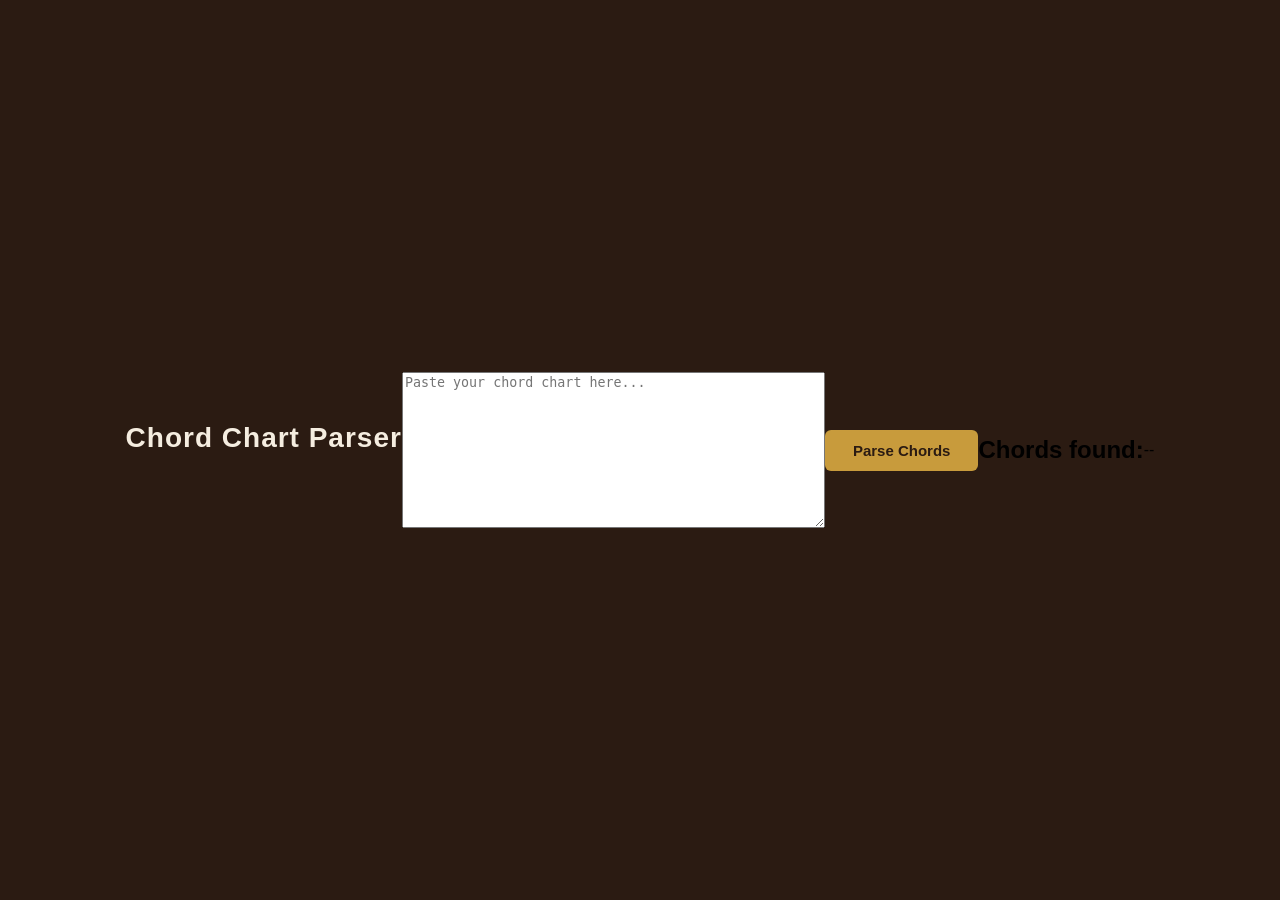
==== parser.html @ 6d03e06d "html parser" ====
<!DOCTYPE html>
<html lang="en">
<head>
  <meta charset="UTF-8">
  <title>Chord Chart Parser</title>
  <link rel="stylesheet" href="style.css">
</head>
<body>

  <h1>Chord Chart Parser</h1>

  <textarea id="chartInput" rows="10" cols="50" placeholder="Paste your chord chart here..."></textarea>
  <br>
  <button id="parseBtn">Parse Chords</button>

  <h2>Chords found:</h2>
  <p id="chordOutput">--</p>

  <script src="parser.js"></script>
</body>
</html>
---- style.css ----
body {
  margin: 0;
  min-height: 100vh;
  display: flex;
  align-items: center;
  justify-content: center;
  background: #2B1B12;
  font-family: -apple-system, BlinkMacSystemFont, "Segoe UI", sans-serif;
}

.tuner-card {
  background: #3D2817;
  border: 2px solid #C89B3C;
  border-radius: 12px;
  padding: 40px 50px;
  text-align: center;
  box-shadow: 0 8px 24px rgba(0, 0, 0, 0.4);
  position: relative;
  overflow: hidden;
}

.tuner-card::before {
  content: "";
  position: absolute;
  top: 0;
  left: 0;
  right: 0;
  height: 3px;
  background: repeating-linear-gradient(
    to bottom,
    transparent 0px,
    transparent 4px,
    #C89B3C 4px,
    #C89B3C 5px
  );
  opacity: 0.5;
}

h1 {
  color: #F5EDE0;
  font-size: 28px;
  letter-spacing: 1px;
  margin: 0 0 24px 0;
}

button {
  background: #C89B3C;
  color: #2B1B12;
  border: none;
  padding: 12px 28px;
  font-size: 15px;
  font-weight: 600;
  border-radius: 6px;
  cursor: pointer;
  transition: background 0.15s ease;
}

button:hover {
  background: #D9AD4F;
}

button:focus-visible {
  outline: 3px solid #F5EDE0;
  outline-offset: 2px;
}

#status {
  color: #B8A290;
  font-size: 13px;
  margin: 14px 0 0 0;
}

.display-panel {
  margin-top: 28px;
  background: #1A0F09;
  border: 1px solid #C89B3C;
  border-radius: 8px;
  padding: 30px 50px;
}

#noteDisplay {
  color: #4A7C59;
  font-family: Georgia, "Times New Roman", serif;
  font-size: 88px;
  font-weight: bold;
  margin: 0;
  letter-spacing: 2px;
  text-shadow: 0 0 20px rgba(74, 124, 89, 0.5);
}

.gauge {
  margin-bottom: -10px;
}

#needle {
  transform-origin: 100px 100px;
  transition: transform 0.15s ease;
}
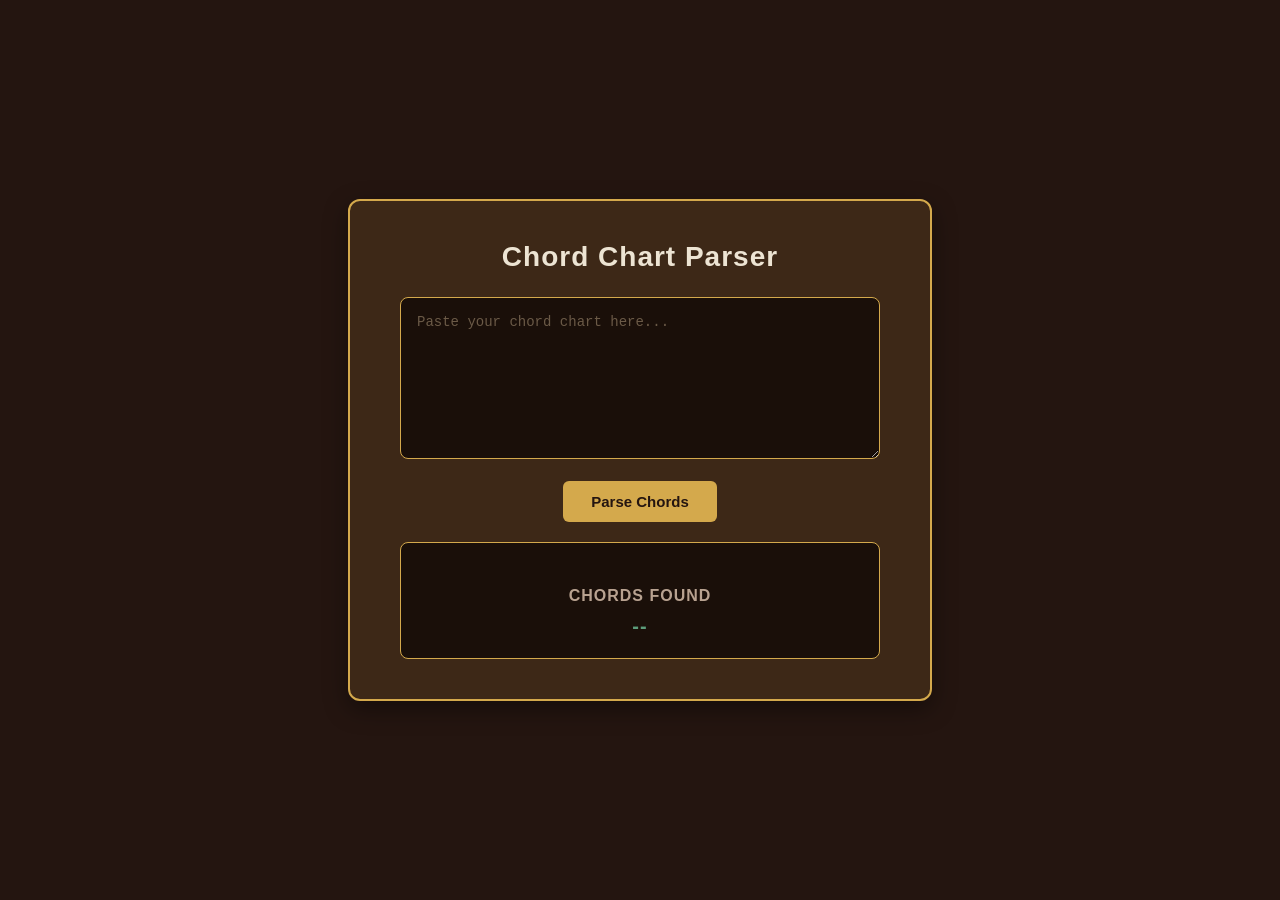
==== commit d32fb2f8: "body" ====
--- a/parser.html
+++ b/parser.html
@@ -7,14 +7,17 @@
 </head>
 <body>
 
-  <h1>Chord Chart Parser</h1>
+  <div class="parser-card">
+    <h1>Chord Chart Parser</h1>
 
-  <textarea id="chartInput" rows="10" cols="50" placeholder="Paste your chord chart here..."></textarea>
-  <br>
-  <button id="parseBtn">Parse Chords</button>
+    <textarea id="chartInput" rows="8" placeholder="Paste your chord chart here..."></textarea>
+    <button id="parseBtn">Parse Chords</button>
 
-  <h2>Chords found:</h2>
-  <p id="chordOutput">--</p>
+    <div class="chord-output">
+      <h2>Chords Found</h2>
+      <p id="chordOutput">--</p>
+    </div>
+  </div>
 
   <script src="parser.js"></script>
 </body>
--- a/style.css
+++ b/style.css
@@ -4,13 +4,15 @@
   display: flex;
   align-items: center;
   justify-content: center;
-  background: #2B1B12;
+  background: #241510;
   font-family: -apple-system, BlinkMacSystemFont, "Segoe UI", sans-serif;
+  padding: 40px 20px;
+  box-sizing: border-box;
 }
 
-.tuner-card {
+.tuner-card, .parser-card {
   background: #3D2817;
-  border: 2px solid #C89B3C;
+  border: 2px solid #D4A94C;
   border-radius: 12px;
   padding: 40px 50px;
   text-align: center;
@@ -19,7 +21,7 @@
   overflow: hidden;
 }
 
-.tuner-card::before {
+.tuner-card::before, .parser-card::before {
   content: "";
   position: absolute;
   top: 0;
@@ -30,22 +32,32 @@
     to bottom,
     transparent 0px,
     transparent 4px,
-    #C89B3C 4px,
-    #C89B3C 5px
+    #D4A94C 4px,
+    #D4A94C 5px
   );
   opacity: 0.5;
 }
 
+
 h1 {
-  color: #F5EDE0;
+  color: #EDE4D3;
   font-size: 28px;
   letter-spacing: 1px;
   margin: 0 0 24px 0;
 }
 
+h2 {
+  color: #B8A290;
+  font-size: 16px;
+  font-weight: 600;
+  margin: 24px 0 10px 0;
+  text-transform: uppercase;
+  letter-spacing: 1px;
+}
+
 button {
-  background: #C89B3C;
-  color: #2B1B12;
+  background: #D4A94C;
+  color: #241510;
   border: none;
   padding: 12px 28px;
   font-size: 15px;
@@ -56,11 +68,11 @@
 }
 
 button:hover {
-  background: #D9AD4F;
+  background: #E3BC66;
 }
 
 button:focus-visible {
-  outline: 3px solid #F5EDE0;
+  outline: 3px solid #EDE4D3;
   outline-offset: 2px;
 }
 
@@ -73,19 +85,19 @@
 .display-panel {
   margin-top: 28px;
   background: #1A0F09;
-  border: 1px solid #C89B3C;
+  border: 1px solid #D4A94C;
   border-radius: 8px;
   padding: 30px 50px;
 }
 
 #noteDisplay {
-  color: #4A7C59;
+  color: #5C9C7A;
   font-family: Georgia, "Times New Roman", serif;
   font-size: 88px;
   font-weight: bold;
   margin: 0;
   letter-spacing: 2px;
-  text-shadow: 0 0 20px rgba(74, 124, 89, 0.5);
+  text-shadow: 0 0 20px rgba(92, 156, 122, 0.5);
 }
 
 .gauge {
@@ -95,4 +107,44 @@
 #needle {
   transform-origin: 100px 100px;
   transition: transform 0.15s ease;
-}+}
+
+.parser-card {
+  width: 480px;
+}
+
+#chartInput {
+  width: 100%;
+  box-sizing: border-box;
+  background: #1A0F09;
+  border: 1px solid #D4A94C;
+  border-radius: 8px;
+  color: #EDE4D3;
+  font-family: "Courier New", monospace;
+  font-size: 14px;
+  padding: 16px;
+  resize: vertical;
+  margin-bottom: 18px;
+}
+
+#chartInput::placeholder {
+  color: #6B5A47;
+}
+
+.chord-output {
+  margin-top: 20px;
+  background: #1A0F09;
+  border: 1px solid #D4A94C;
+  border-radius: 8px;
+  padding: 20px;
+  min-height: 30px;
+}
+
+#chordOutput {
+  color: #5C9C7A;
+  font-size: 20px;
+  font-weight: bold;
+  letter-spacing: 1px;
+  margin: 0;
+  word-wrap: break-word;
+}
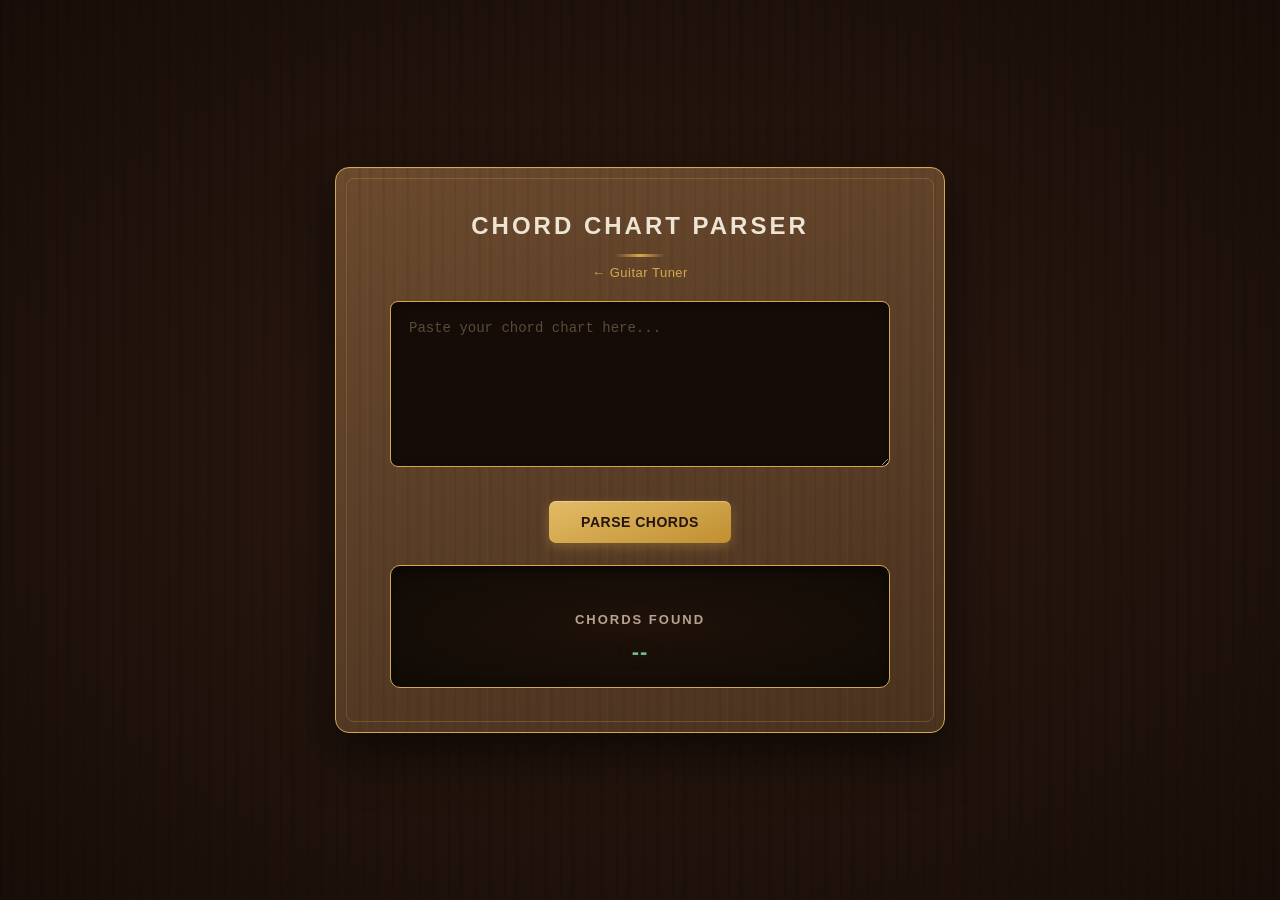
==== commit d7d4e784: "linking" ====
--- a/parser.html
+++ b/parser.html
@@ -9,7 +9,9 @@
 
   <div class="parser-card">
     <h1>Chord Chart Parser</h1>
-
+    <nav class="page-nav">
+        <a href="index.html">← Guitar Tuner</a>
+    </nav>
     <textarea id="chartInput" rows="8" placeholder="Paste your chord chart here..."></textarea>
     <button id="parseBtn">Parse Chords</button>
 
--- a/style.css
+++ b/style.css
@@ -4,21 +4,50 @@
   display: flex;
   align-items: center;
   justify-content: center;
-  background: #241510;
+  background:
+    repeating-linear-gradient(
+      90deg,
+      rgba(0, 0, 0, 0.15) 0px,
+      transparent 2px,
+      transparent 10px,
+      rgba(0, 0, 0, 0.1) 12px,
+      transparent 18px,
+      transparent 28px
+    ),
+    radial-gradient(ellipse at center, #2E1B12 0%, #180D08 100%);
   font-family: -apple-system, BlinkMacSystemFont, "Segoe UI", sans-serif;
   padding: 40px 20px;
   box-sizing: border-box;
 }
 
 .tuner-card, .parser-card {
-  background: #3D2817;
-  border: 2px solid #D4A94C;
-  border-radius: 12px;
-  padding: 40px 50px;
-  text-align: center;
-  box-shadow: 0 8px 24px rgba(0, 0, 0, 0.4);
   position: relative;
   overflow: hidden;
+  background:
+    repeating-linear-gradient(
+      90deg,
+      rgba(0, 0, 0, 0.08) 0px,
+      transparent 2px,
+      transparent 8px,
+      rgba(0, 0, 0, 0.05) 10px,
+      transparent 14px,
+      transparent 22px,
+      rgba(0, 0, 0, 0.1) 24px
+    ),
+    repeating-linear-gradient(
+      90deg,
+      rgba(255, 200, 130, 0.03) 0px,
+      transparent 3px,
+      transparent 30px
+    ),
+    linear-gradient(160deg, #6B4A2E 0%, #4A3220 100%);
+  border: 1px solid #D4A94C;
+  border-radius: 14px;
+  padding: 44px 54px;
+  text-align: center;
+  box-shadow:
+    0 20px 50px rgba(0, 0, 0, 0.6),
+    inset 0 1px 0 rgba(255, 255, 255, 0.05);
 }
 
 .tuner-card::before, .parser-card::before {
@@ -35,69 +64,111 @@
     #D4A94C 4px,
     #D4A94C 5px
   );
-  opacity: 0.5;
+  opacity: 0.4;
+}
+
+.tuner-card::after, .parser-card::after {
+  content: "";
+  position: absolute;
+  inset: 10px;
+  border: 1px solid rgba(212, 169, 76, 0.25);
+  border-radius: 8px;
+  pointer-events: none;
 }
 
 
 h1 {
   color: #EDE4D3;
-  font-size: 28px;
-  letter-spacing: 1px;
-  margin: 0 0 24px 0;
+  font-size: 24px;
+  font-weight: 700;
+  letter-spacing: 3px;
+  text-transform: uppercase;
+  margin: 0 0 6px 0;
+  position: relative;
+  display: inline-block;
+}
+
+h1::after {
+  content: "";
+  display: block;
+  width: 50px;
+  height: 3px;
+  background: linear-gradient(to right, transparent, #D4A94C, transparent);
+  margin: 14px auto 0;
 }
 
 h2 {
   color: #B8A290;
-  font-size: 16px;
+  font-size: 13px;
   font-weight: 600;
-  margin: 24px 0 10px 0;
+  margin: 24px 0 12px 0;
   text-transform: uppercase;
-  letter-spacing: 1px;
+  letter-spacing: 2px;
 }
 
 button {
-  background: #D4A94C;
+  background: linear-gradient(160deg, #E3BC66 0%, #C08F31 100%);
   color: #241510;
   border: none;
-  padding: 12px 28px;
-  font-size: 15px;
-  font-weight: 600;
-  border-radius: 6px;
+  padding: 13px 32px;
+  font-size: 14px;
+  font-weight: 700;
+  letter-spacing: 0.5px;
+  text-transform: uppercase;
+  border-radius: 7px;
   cursor: pointer;
-  transition: background 0.15s ease;
+  box-shadow: 0 4px 12px rgba(212, 169, 76, 0.3), inset 0 1px 0 rgba(255,255,255,0.3);
+  transition: transform 0.1s ease, box-shadow 0.1s ease;
+  margin-top: 30px;
 }
 
 button:hover {
-  background: #E3BC66;
+  transform: translateY(-1px);
+  box-shadow: 0 6px 16px rgba(212, 169, 76, 0.4), inset 0 1px 0 rgba(255,255,255,0.3);
+}
+
+button:active {
+  transform: translateY(1px);
+  box-shadow: 0 2px 6px rgba(212, 169, 76, 0.3), inset 0 1px 0 rgba(255,255,255,0.2);
 }
 
 button:focus-visible {
-  outline: 3px solid #EDE4D3;
-  outline-offset: 2px;
+  outline: 2px solid #D4A94C;
+  outline-offset: 3px;
 }
 
 #status {
-  color: #B8A290;
-  font-size: 13px;
+  color: #8A7862;
+  font-size: 12px;
   margin: 14px 0 0 0;
 }
 
+.display-panel, .chord-output {
+  background: radial-gradient(ellipse at center, #1F120A 0%, #100A05 100%);
+  border: 1px solid #D4A94C;
+  border-radius: 10px;
+  box-shadow: inset 0 2px 10px rgba(0, 0, 0, 0.6);
+}
+
 .display-panel {
-  margin-top: 28px;
-  background: #1A0F09;
-  border: 1px solid #D4A94C;
-  border-radius: 8px;
-  padding: 30px 50px;
+  margin-top: 30px;
+  padding: 32px 50px;
+}
+
+.chord-output {
+  margin-top: 22px;
+  padding: 22px;
+  min-height: 30px;
 }
 
 #noteDisplay {
-  color: #5C9C7A;
+  color: #6FBB92;
   font-family: Georgia, "Times New Roman", serif;
-  font-size: 88px;
+  font-size: 92px;
   font-weight: bold;
   margin: 0;
   letter-spacing: 2px;
-  text-shadow: 0 0 20px rgba(92, 156, 122, 0.5);
+  text-shadow: 0 0 30px rgba(111, 187, 146, 0.6);
 }
 
 .gauge {
@@ -110,41 +181,50 @@
 }
 
 .parser-card {
-  width: 480px;
+  width: 500px;
 }
 
 #chartInput {
   width: 100%;
   box-sizing: border-box;
-  background: #1A0F09;
+  background: #150C07;
   border: 1px solid #D4A94C;
   border-radius: 8px;
   color: #EDE4D3;
   font-family: "Courier New", monospace;
   font-size: 14px;
-  padding: 16px;
+  padding: 18px;
   resize: vertical;
-  margin-bottom: 18px;
+  box-shadow: inset 0 2px 8px rgba(0, 0, 0, 0.5);
 }
 
 #chartInput::placeholder {
-  color: #6B5A47;
-}
-
-.chord-output {
-  margin-top: 20px;
-  background: #1A0F09;
-  border: 1px solid #D4A94C;
-  border-radius: 8px;
-  padding: 20px;
-  min-height: 30px;
+  color: #5C4A38;
 }
 
 #chordOutput {
-  color: #5C9C7A;
-  font-size: 20px;
+  color: #6FBB92;
+  font-size: 22px;
   font-weight: bold;
   letter-spacing: 1px;
   margin: 0;
   word-wrap: break-word;
-}
+  text-shadow: 0 0 20px rgba(111, 187, 146, 0.4);
+}
+
+.page-nav {
+  margin-bottom: 20px;
+}
+
+.page-nav a {
+  color: #D4A94C;
+  font-size: 13px;
+  text-decoration: none;
+  letter-spacing: 0.5px;
+  border-bottom: 1px solid transparent;
+  transition: border-color 0.15s ease;
+}
+
+.page-nav a:hover {
+  border-bottom-color: #D4A94C;
+}
